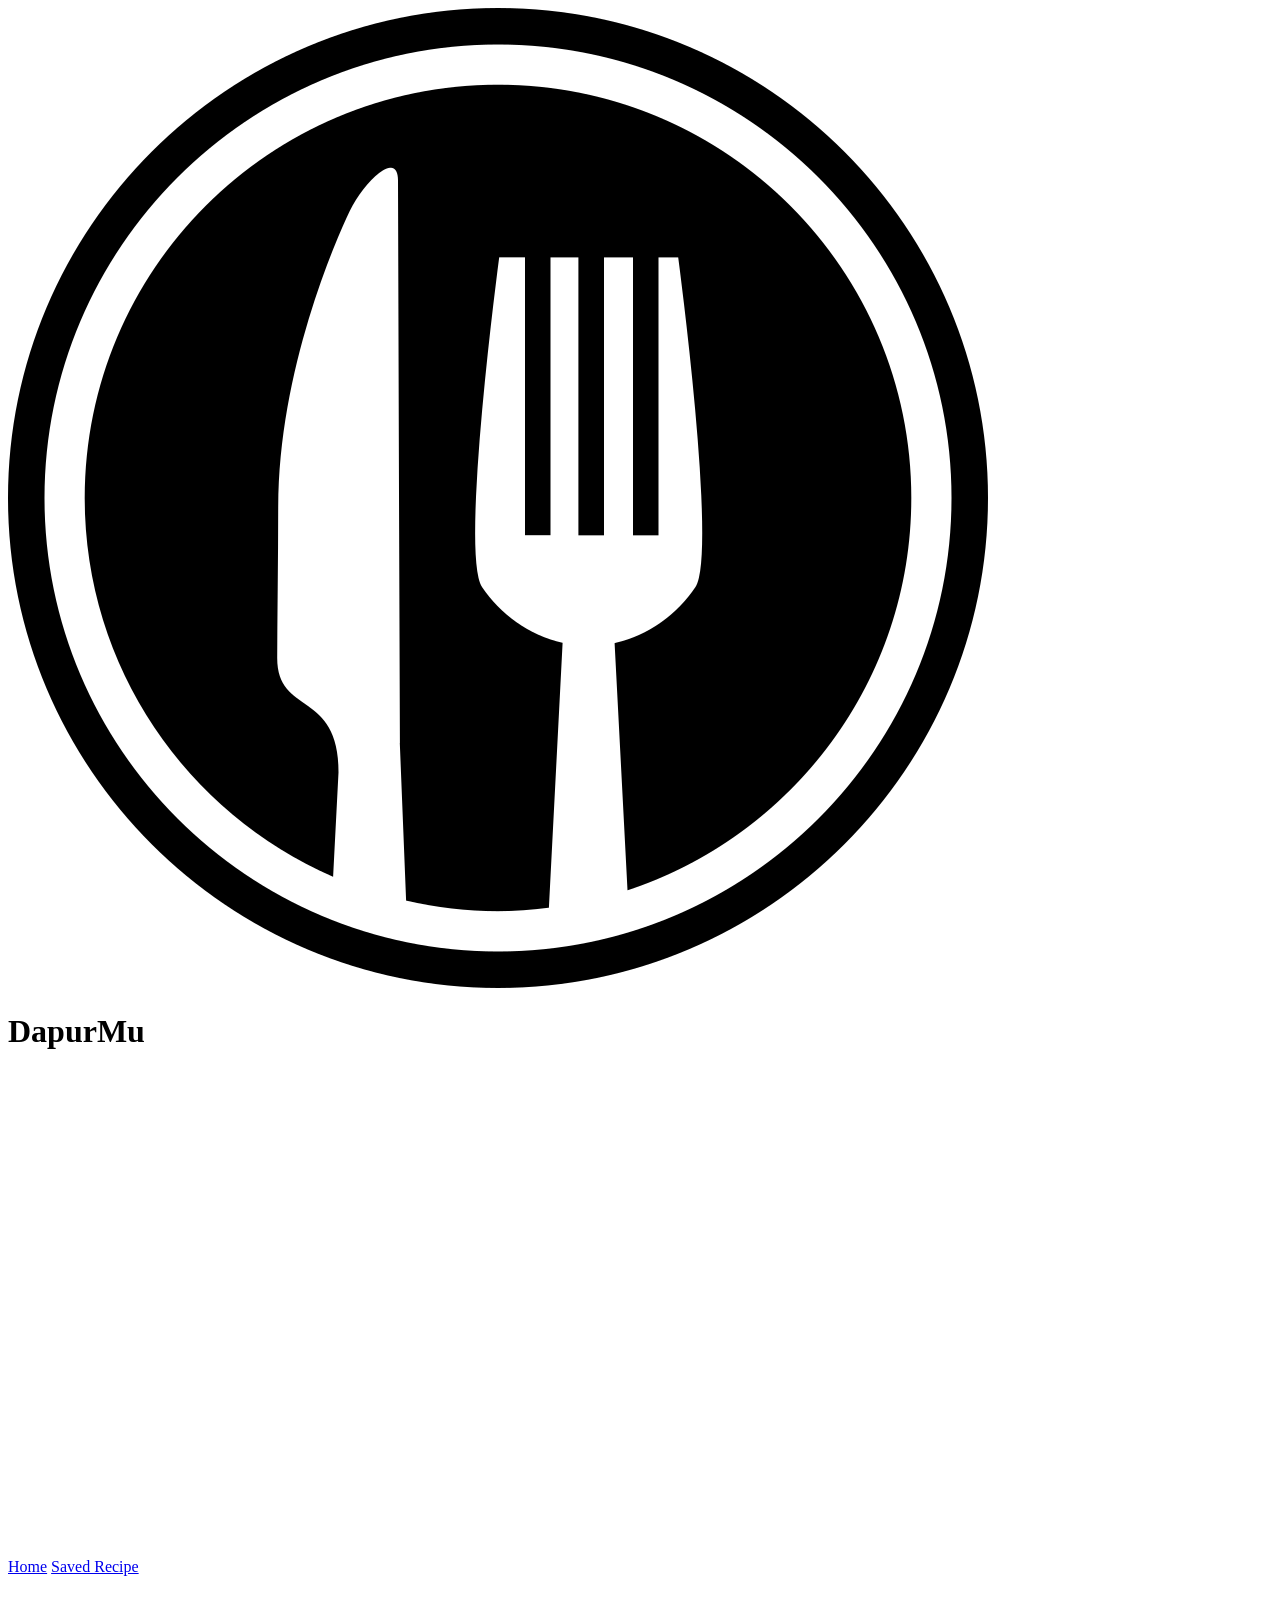
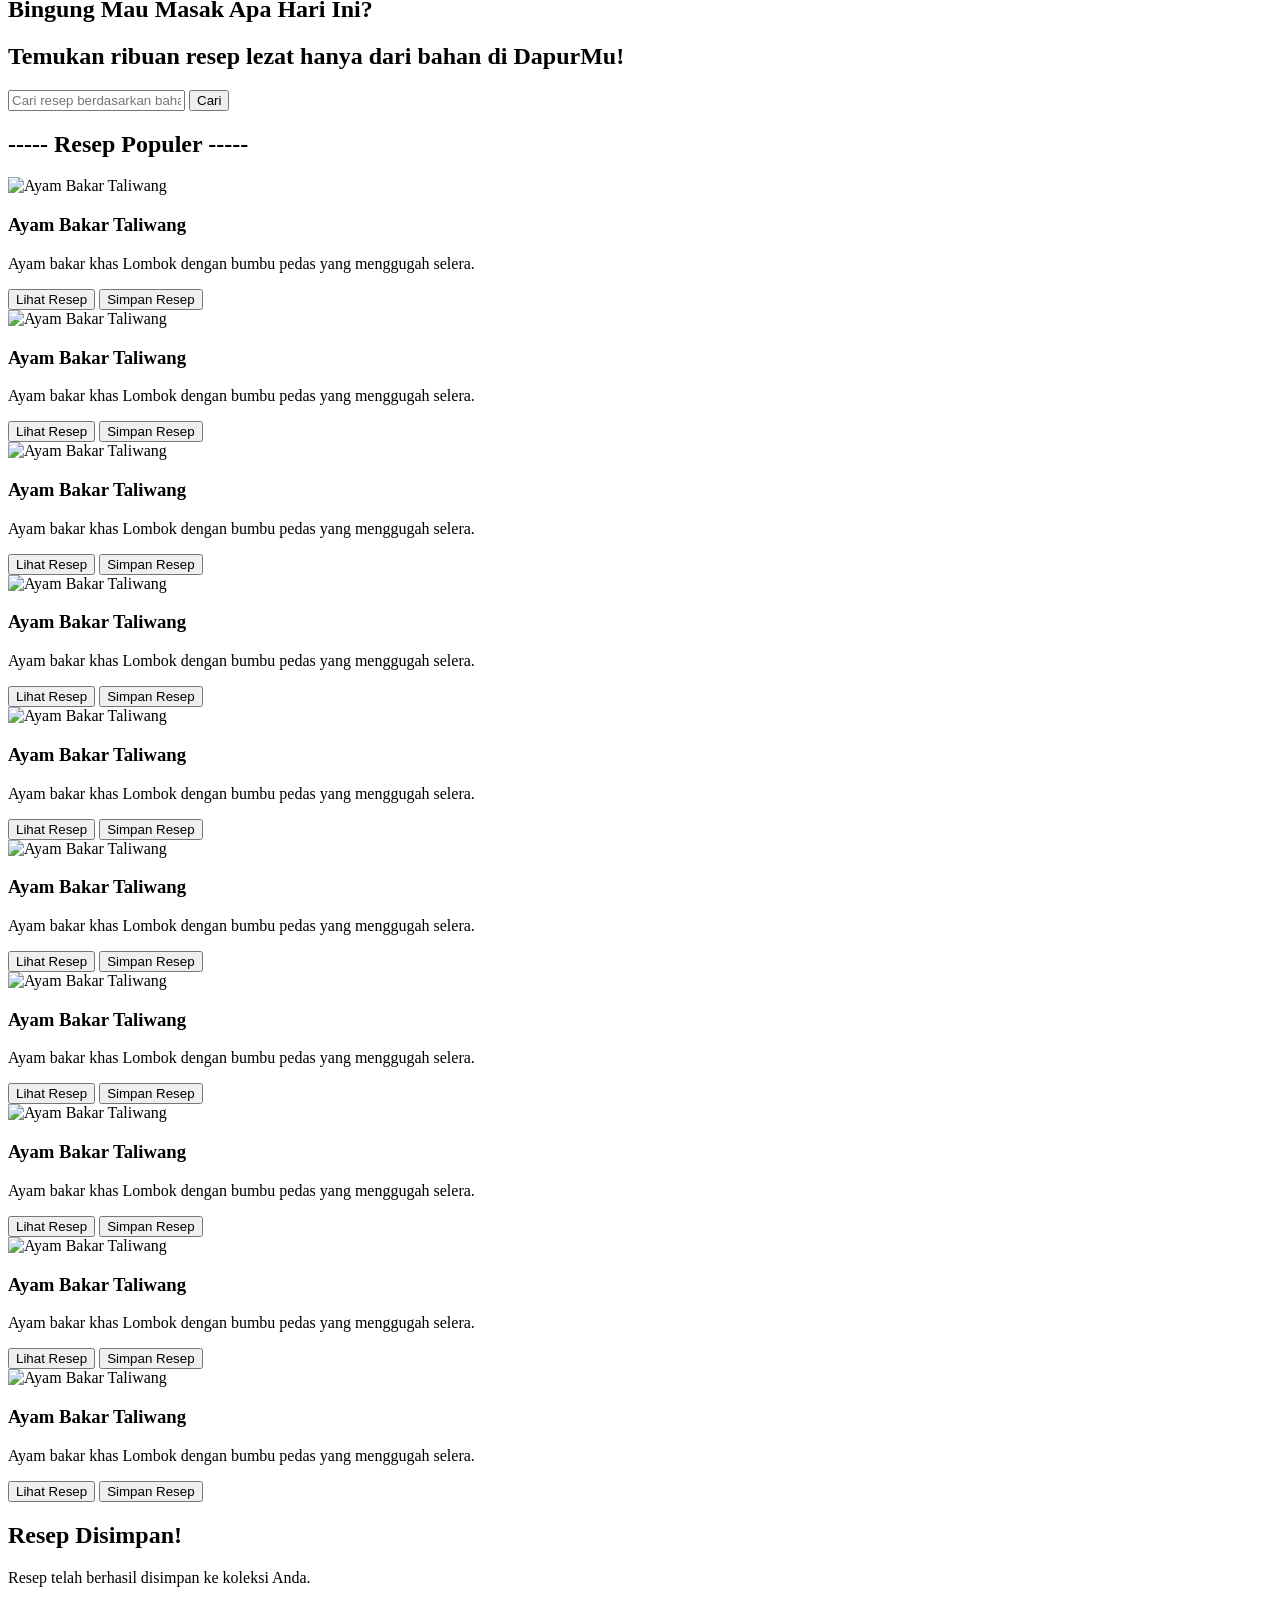
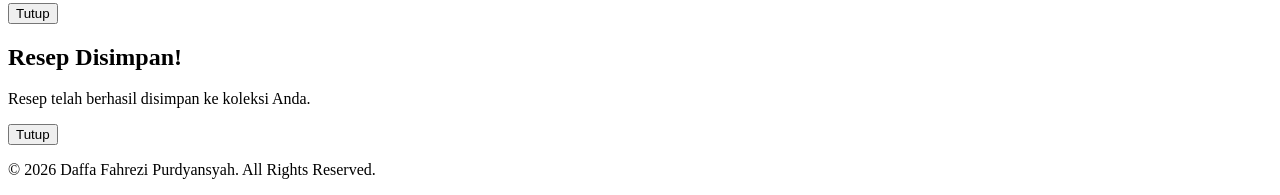
==== main.html @ 68c367b0 "front-end selesai, tinggal sambungin ke API" ====
<!DOCTYPE html>
<html lang="en" class="text-base max-[480px]:text-sm">
<head>
    <meta charset="UTF-8">
    <meta name="viewport" content="width=device-width, initial-scale=1.0">
    <script src="https://cdn.tailwindcss.com"></script>
    <title>
        <img src="./img/logo.png" alt="ResepRumah Logo">
        DapurMu
    </title>
    <style>
        .sections {

        }

        @media (max-width: 480px) {
            .sections {
            }
        }
    </style>
</head>
<body class="bg-[#e3c4a3] flex flex-col items-center gap-12">
    <!-- Navigation Bar -->
    <header id="navbar" 
            class="w-full min-[481px]:min-w-[1100px] h-[5.5rem] bg-[#064e3b]/90 hover:bg-[#064e3b]/100 transition-colors duration-300 backdrop-blur-md flex justify-between items-center py-4 px-[13.1vw] text-[#dab692] font-semibold border-b-2 border-[#bbf7d0] sticky top-0 z-50 
                   max-[768px]:px-[50px]   
                   max-[480px]:px-[25px]">
        <div id="app_name" class="flex items-center gap-4">
            <a href="">
                <img src="./img/logo.png"
                     alt="DapurMu Logo"
                     class="size-[2rem]">
            </a>
            <h1 class="text-lg font-bold max-[480px]:hidden">DapurMu</h1>
        </div>
        <nav class="flex items-center gap-[2rem] text-lg">
            <a href="./main.html" class="hover:text-[#bbf7d0] duration-300 hover:scale-[102%]">Home</a>
            <a href="./saved.html" class="hover:text-[#bbf7d0] duration-300 hover:scale-[102%]">Saved Recipe</a>
            <img src="./img/Setting.png" 
                alt="Setting"
                id="setting-icon" 
                class="size-[2rem]">
        </nav>
    </header>

    <!-- Tulisan -->
    <section id="" class="w-full min-w-[1100px] h-[450px] bg-[url(./img/background.jpg)] bg-cover bg-center flex justify-center items-center mt-[-48px] border-b-2 border-[#bbf7d0] 
                          max-[480px]:h-[200px]">
        <div id="message_container" class="w-full h-fit bg-white/50 backdrop-blur-md flex flex-col items-center justify-center p-8 gap-4 text-[#1e293b] text-[1.25rem] text-center
                                           max-[480px]:min-w-[350px] max-[480px]:py-4 max-[480px]:text-[1rem]">
            <h2>Bingung Mau Masak Apa Hari Ini?</h2>
            <h2>Temukan ribuan resep lezat hanya dari bahan di DapurMu!</h2>
        </div>
    </section>

    <!-- Search Bar -->
    <section id="search_container" class="w-[65%] min-w-[1100px] h-fit flex flex-col items-center justify-center gap-4 text-white text-[1.25rem] rounded-lg 
                                          max-[480px]:w-[90%] max-[480px]:min-w-[350px]">
        <div id="search_bar" class="flex w-[50%] hover:scale-105 duration-300
                                    max-[480px]:w-[80%]">
            <input type="text" placeholder="Cari resep berdasarkan bahan, nama, atau kategori..." 
                   id="search_input"
                   class="w-[85%] h-[3rem] bg-white/85 text-[#1e293b] pl-4 rounded-l-lg border-2 border-[#e2e8f0] focus:outline-none focus:ring-2 focus:ring-[#bbf7d0]">
            <button id="search_button" class="w-[15%] h-[3rem] bg-[#bbf7d0] text-[#1e293b] rounded-r-lg hover:bg-[#c91b2a] transition-colors duration-300">Cari</button>
        </div>
    </section>

    <!-- Recipe Container -->
    <section id="recipe_container" class="w-[65%] min-w-[1100px] h-fit bg-white/90 flex flex-col items-center justify-center pt-8 gap-8 text-[1.25rem] rounded-lg 
                                          max-[480px]:w-[90%] max-[480px]:min-w-[350px] max-[480px]:pt-4 max-[480px]:gap-4">
        <h2 class="text-[#1e293b] font-bold">----- Resep Populer -----</h2>
        <div id="recipes" class="w-full max-h-[650px] grid grid-cols-4 px-2 pt-1 gap-0 overflow-y-auto 
                                 max-[480px]:grid-cols-2">
            
            <div class="w-[90%] bg-white flex flex-col p-4 gap-2 m-2 text-[#1e293b] shadow-md border border-gray-100 rounded-lg duration-300 transition-all hover:-translate-y-1 hover:border-[#15803d] hover:z-10 max-[480px]:gap-3">
                <img src="https://www.themealdb.com/images/media/meals/1529442316.jpg" alt="Ayam Bakar Taliwang" 
                     class="w-full h-[165px] rounded-lg object-cover 
                     max-[480px]:h-[120px]">
                <h3 class="text-[1.1rem] font-semibold">Ayam Bakar Taliwang</h3>
                <p class="text-[1rem]">Ayam bakar khas Lombok dengan bumbu pedas yang menggugah selera.</p>
                <button class="w-full bg-[#bbf7d0] py-2 text-[1.1rem] text-[#1e293b] rounded-lg hover:bg-[#4ade80] transition-colors duration-300">Lihat Resep</button>
                <button class="w-full bg-[#15803d] py-2 text-[1.1rem] text-white rounded-lg hover:bg-[#14532d] transition-colors duration-300">Simpan Resep</button>
            </div>

            <div class="w-90% bg-white flex flex-col p-4 gap-2 m-2 text-[#1e293b] shadow-md border border-gray-100 rounded-lg duration-300 transition-all hover:-translate-y-1 hover:border-[#15803d] hover:z-10 max-[480px]:gap-3">
                <img src="https://www.themealdb.com/images/media/meals/1529442316.jpg" alt="Ayam Bakar Taliwang" 
                     class="w-full h-[165px] rounded-lg object-cover 
                     max-[480px]:h-[120px]">
                <h3 class="text-[1.1rem] font-semibold">Ayam Bakar Taliwang</h3>
                <p class="text-[1rem]">Ayam bakar khas Lombok dengan bumbu pedas yang menggugah selera.</p>
                <button class="w-full bg-[#bbf7d0] py-2 text-[1.1rem] text-[#1e293b] rounded-lg hover:bg-[#4ade80] transition-colors duration-300">Lihat Resep</button>
                <button class="w-full bg-[#15803d] py-2 text-[1.1rem] text-white rounded-lg hover:bg-[#14532d] transition-colors duration-300">Simpan Resep</button>
            </div>

            <div class="w-90% bg-white flex flex-col p-4 gap-2 m-2 text-[#1e293b] shadow-md border border-gray-100 rounded-lg duration-300 transition-all hover:-translate-y-1 hover:border-[#15803d] hover:z-10 max-[480px]:gap-3">
                <img src="https://www.themealdb.com/images/media/meals/1529442316.jpg" alt="Ayam Bakar Taliwang" 
                     class="w-full h-[165px] rounded-lg object-cover 
                     max-[480px]:h-[120px]">
                <h3 class="text-[1.1rem] font-semibold">Ayam Bakar Taliwang</h3>
                <p class="text-[1rem]">Ayam bakar khas Lombok dengan bumbu pedas yang menggugah selera.</p>
                <button class="w-full bg-[#bbf7d0] py-2 text-[1.1rem] text-[#1e293b] rounded-lg hover:bg-[#4ade80] transition-colors duration-300">Lihat Resep</button>
                <button class="w-full bg-[#15803d] py-2 text-[1.1rem] text-white rounded-lg hover:bg-[#14532d] transition-colors duration-300">Simpan Resep</button>
            </div>

            <div class="w-90% bg-white flex flex-col p-4 gap-2 m-2 text-[#1e293b] shadow-md border border-gray-100 rounded-lg duration-300 transition-all hover:-translate-y-1 hover:border-[#15803d] hover:z-10 max-[480px]:gap-3">
                <img src="https://www.themealdb.com/images/media/meals/1529442316.jpg" alt="Ayam Bakar Taliwang" 
                     class="w-full h-[165px] rounded-lg object-cover 
                     max-[480px]:h-[120px]">
                <h3 class="text-[1.1rem] font-semibold">Ayam Bakar Taliwang</h3>
                <p class="text-[1rem]">Ayam bakar khas Lombok dengan bumbu pedas yang menggugah selera.</p>
                <button class="w-full bg-[#bbf7d0] py-2 text-[1.1rem] text-[#1e293b] rounded-lg hover:bg-[#4ade80] transition-colors duration-300">Lihat Resep</button>
                <button class="w-full bg-[#15803d] py-2 text-[1.1rem] text-white rounded-lg hover:bg-[#14532d] transition-colors duration-300">Simpan Resep</button>
            </div>

            <div class="w-90% bg-white flex flex-col p-4 gap-2 m-2 text-[#1e293b] shadow-md border border-gray-100 rounded-lg duration-300 transition-all hover:-translate-y-1 hover:border-[#15803d] hover:z-10 max-[480px]:gap-3">
                <img src="https://www.themealdb.com/images/media/meals/1529442316.jpg" alt="Ayam Bakar Taliwang" 
                     class="w-full h-[165px] rounded-lg object-cover 
                     max-[480px]:h-[120px]">
                <h3 class="text-[1.1rem] font-semibold">Ayam Bakar Taliwang</h3>
                <p class="text-[1rem]">Ayam bakar khas Lombok dengan bumbu pedas yang menggugah selera.</p>
                <button class="w-full bg-[#bbf7d0] py-2 text-[1.1rem] text-[#1e293b] rounded-lg hover:bg-[#4ade80] transition-colors duration-300">Lihat Resep</button>
                <button class="w-full bg-[#15803d] py-2 text-[1.1rem] text-white rounded-lg hover:bg-[#14532d] transition-colors duration-300">Simpan Resep</button>
            </div>

            <div class="w-90% bg-white flex flex-col p-4 gap-2 m-2 text-[#1e293b] shadow-md border border-gray-100 rounded-lg duration-300 transition-all hover:-translate-y-1 hover:border-[#15803d] hover:z-10 max-[480px]:gap-3">
                <img src="https://www.themealdb.com/images/media/meals/1529442316.jpg" alt="Ayam Bakar Taliwang" 
                     class="w-full h-[165px] rounded-lg object-cover 
                     max-[480px]:h-[120px]">
                <h3 class="text-[1.1rem] font-semibold">Ayam Bakar Taliwang</h3>
                <p class="text-[1rem]">Ayam bakar khas Lombok dengan bumbu pedas yang menggugah selera.</p>
                <button class="w-full bg-[#bbf7d0] py-2 text-[1.1rem] text-[#1e293b] rounded-lg hover:bg-[#4ade80] transition-colors duration-300">Lihat Resep</button>
                <button class="w-full bg-[#15803d] py-2 text-[1.1rem] text-white rounded-lg hover:bg-[#14532d] transition-colors duration-300">Simpan Resep</button>
            </div>

            <div class="w-90% bg-white flex flex-col p-4 gap-2 m-2 text-[#1e293b] shadow-md border border-gray-100 rounded-lg duration-300 transition-all hover:-translate-y-1 hover:border-[#15803d] hover:z-10 max-[480px]:gap-3">
                <img src="https://www.themealdb.com/images/media/meals/1529442316.jpg" alt="Ayam Bakar Taliwang" 
                     class="w-full h-[165px] rounded-lg object-cover 
                     max-[480px]:h-[120px]">
                <h3 class="text-[1.1rem] font-semibold">Ayam Bakar Taliwang</h3>
                <p class="text-[1rem]">Ayam bakar khas Lombok dengan bumbu pedas yang menggugah selera.</p>
                <button class="w-full bg-[#bbf7d0] py-2 text-[1.1rem] text-[#1e293b] rounded-lg hover:bg-[#4ade80] transition-colors duration-300">Lihat Resep</button>
                <button class="w-full bg-[#15803d] py-2 text-[1.1rem] text-white rounded-lg hover:bg-[#14532d] transition-colors duration-300">Simpan Resep</button>
            </div>

            <div class="w-90% bg-white flex flex-col p-4 gap-2 m-2 text-[#1e293b] shadow-md border border-gray-100 rounded-lg duration-300 transition-all hover:-translate-y-1 hover:border-[#15803d] hover:z-10 max-[480px]:gap-3">
                <img src="https://www.themealdb.com/images/media/meals/1529442316.jpg" alt="Ayam Bakar Taliwang" 
                     class="w-full h-[165px] rounded-lg object-cover 
                     max-[480px]:h-[120px]">
                <h3 class="text-[1.1rem] font-semibold">Ayam Bakar Taliwang</h3>
                <p class="text-[1rem]">Ayam bakar khas Lombok dengan bumbu pedas yang menggugah selera.</p>
                <button class="w-full bg-[#bbf7d0] py-2 text-[1.1rem] text-[#1e293b] rounded-lg hover:bg-[#4ade80] transition-colors duration-300">Lihat Resep</button>
                <button class="w-full bg-[#15803d] py-2 text-[1.1rem] text-white rounded-lg hover:bg-[#14532d] transition-colors duration-300">Simpan Resep</button>
            </div>

            <div class="w-90% bg-white flex flex-col p-4 gap-2 m-2 text-[#1e293b] shadow-md border border-gray-100 rounded-lg duration-300 transition-all hover:-translate-y-1 hover:border-[#15803d] hover:z-10 max-[480px]:gap-3">
                <img src="https://www.themealdb.com/images/media/meals/1529442316.jpg" alt="Ayam Bakar Taliwang" 
                     class="w-full h-[165px] rounded-lg object-cover 
                     max-[480px]:h-[120px]">
                <h3 class="text-[1.1rem] font-semibold">Ayam Bakar Taliwang</h3>
                <p class="text-[1rem]">Ayam bakar khas Lombok dengan bumbu pedas yang menggugah selera.</p>
                <button class="w-full bg-[#bbf7d0] py-2 text-[1.1rem] text-[#1e293b] rounded-lg hover:bg-[#4ade80] transition-colors duration-300">Lihat Resep</button>
                <button class="w-full bg-[#15803d] py-2 text-[1.1rem] text-white rounded-lg hover:bg-[#14532d] transition-colors duration-300">Simpan Resep</button>
            </div>

            <div class="w-90% bg-white flex flex-col p-4 gap-2 m-2 text-[#1e293b] shadow-md border border-gray-100 rounded-lg duration-300 transition-all hover:-translate-y-1 hover:border-[#15803d] hover:z-10 max-[480px]:gap-3">
                <img src="https://www.themealdb.com/images/media/meals/1529442316.jpg" alt="Ayam Bakar Taliwang" 
                     class="w-full h-[165px] rounded-lg object-cover 
                     max-[480px]:h-[120px]">
                <h3 class="text-[1.1rem] font-semibold">Ayam Bakar Taliwang</h3>
                <p class="text-[1rem]">Ayam bakar khas Lombok dengan bumbu pedas yang menggugah selera.</p>
                <button class="w-full bg-[#bbf7d0] py-2 text-[1.1rem] text-[#1e293b] rounded-lg hover:bg-[#4ade80] transition-colors duration-300">Lihat Resep</button>
                <button class="w-full bg-[#15803d] py-2 text-[1.1rem] text-white rounded-lg hover:bg-[#14532d] transition-colors duration-300">Simpan Resep</button>
            </div>

        </div>
    </section>

    <!-- Popup -->
    <section id="recipe_popup" class="hidden">
            <div class="fixed inset-0 bg-black/50 backdrop-blur-sm flex items-center justify-center z-50">
                <div class="bg-white rounded-lg p-6 w-[90%] max-w-md text-center">
                    <h2 class="text-xl font-bold mb-4">Resep Disimpan!</h2>
                    <p class="mb-6">Resep telah berhasil disimpan ke koleksi Anda.</p>
                    <button id="close_recipe_detail" class="bg-[#15803d] text-white px-4 py-2 rounded-lg hover:bg-[#14532d] transition-colors duration-300">Tutup</button>
                </div>
            </div>
    </section>

    <!-- Popup -->
    <section id="save_popup" class="hidden">
            <div class="fixed inset-0 bg-black/50 backdrop-blur-sm flex items-center justify-center z-50">
                <div class="bg-white rounded-lg p-6 w-[90%] max-w-md text-center">
                    <h2 class="text-xl font-bold mb-4">Resep Disimpan!</h2>
                    <p class="mb-6">Resep telah berhasil disimpan ke koleksi Anda.</p>
                    <button id="close_save_popup" class="bg-[#15803d] text-white px-4 py-2 rounded-lg hover:bg-[#14532d] transition-colors duration-300">Tutup</button>
                </div>
            </div>
    </section>

    <!-- Footer -->
    <footer class="w-full min-[481px]:min-w-[1100px] bg-[#333333] py-10 text-white text-center">
        <p class="opacity-80">&copy; 2026 Daffa Fahrezi Purdyansyah. All Rights Reserved.</p>
    </footer>

    <script src="js/dom.js"></script>
    <script src="js/config.js"></script>
    <script src="js/search.js"></script>
    <script src="js/seeRecipeDetail.js"></script>
</body>
</html>
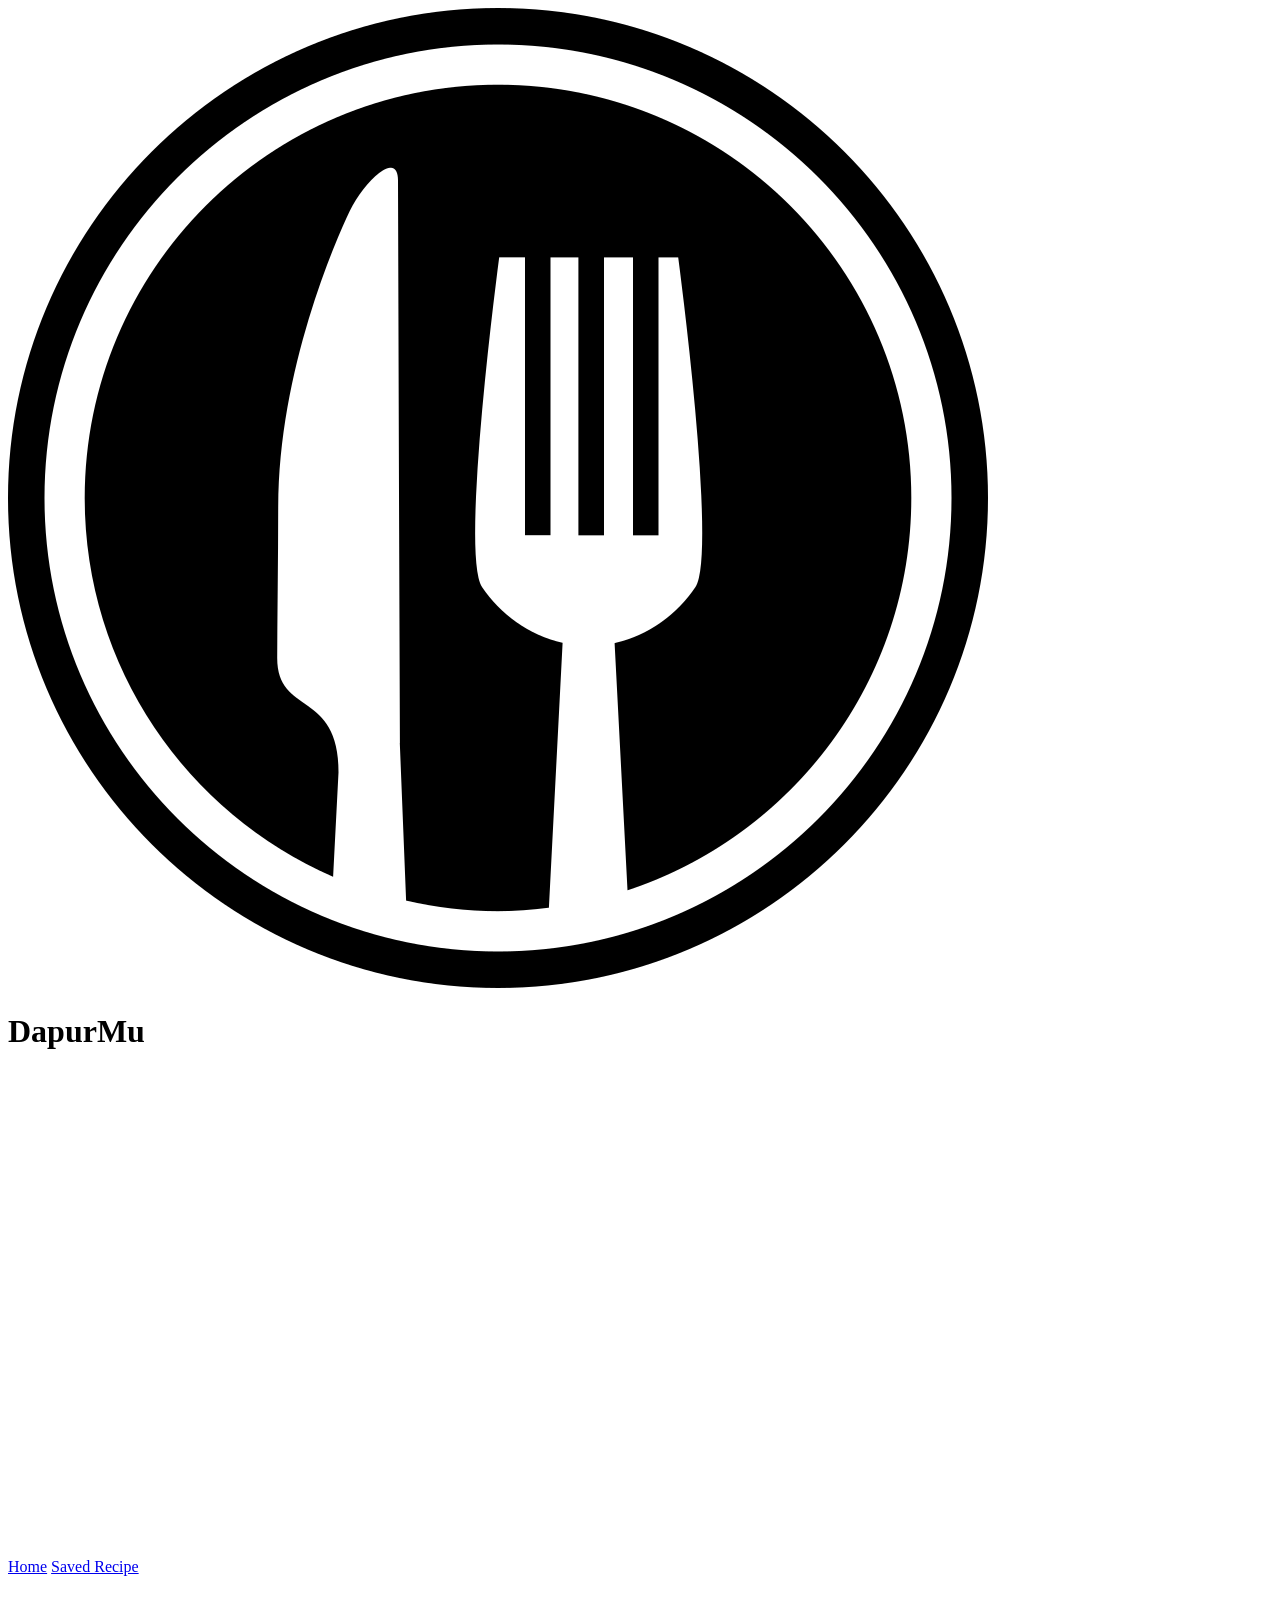
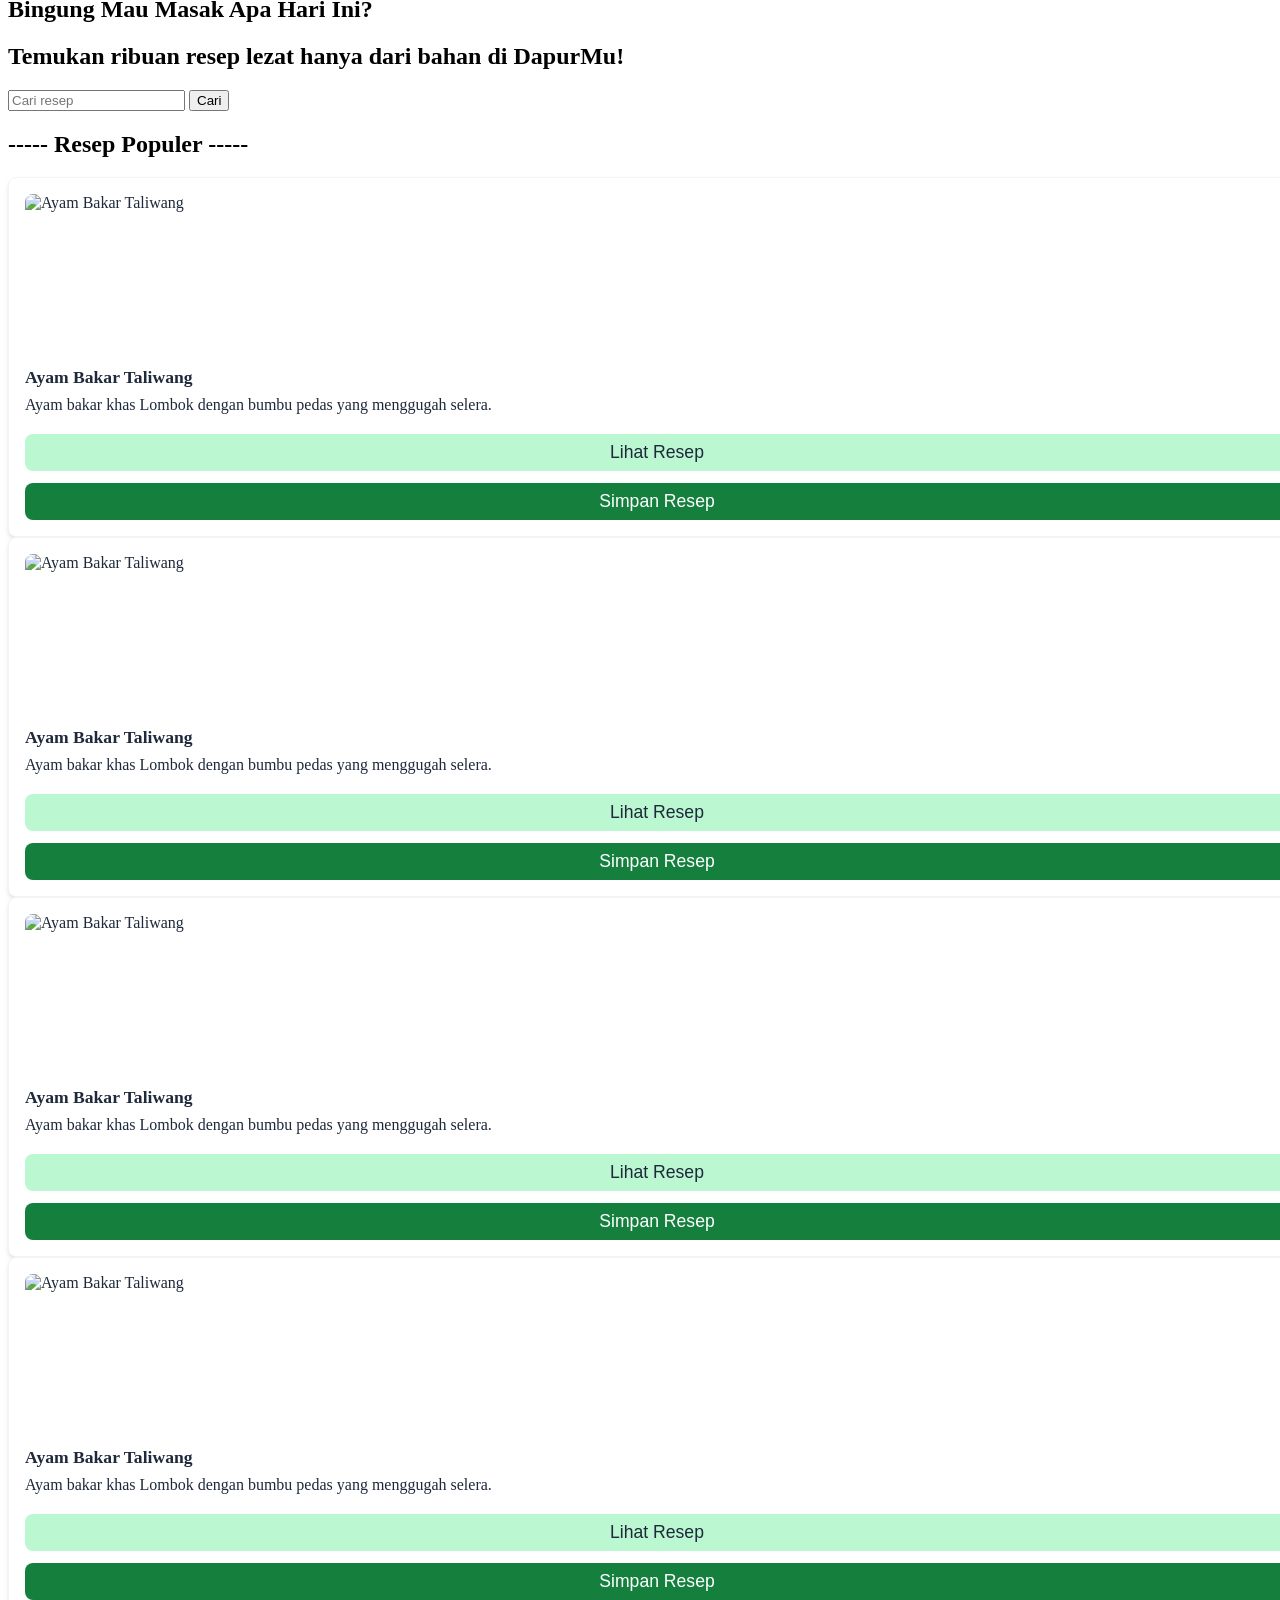
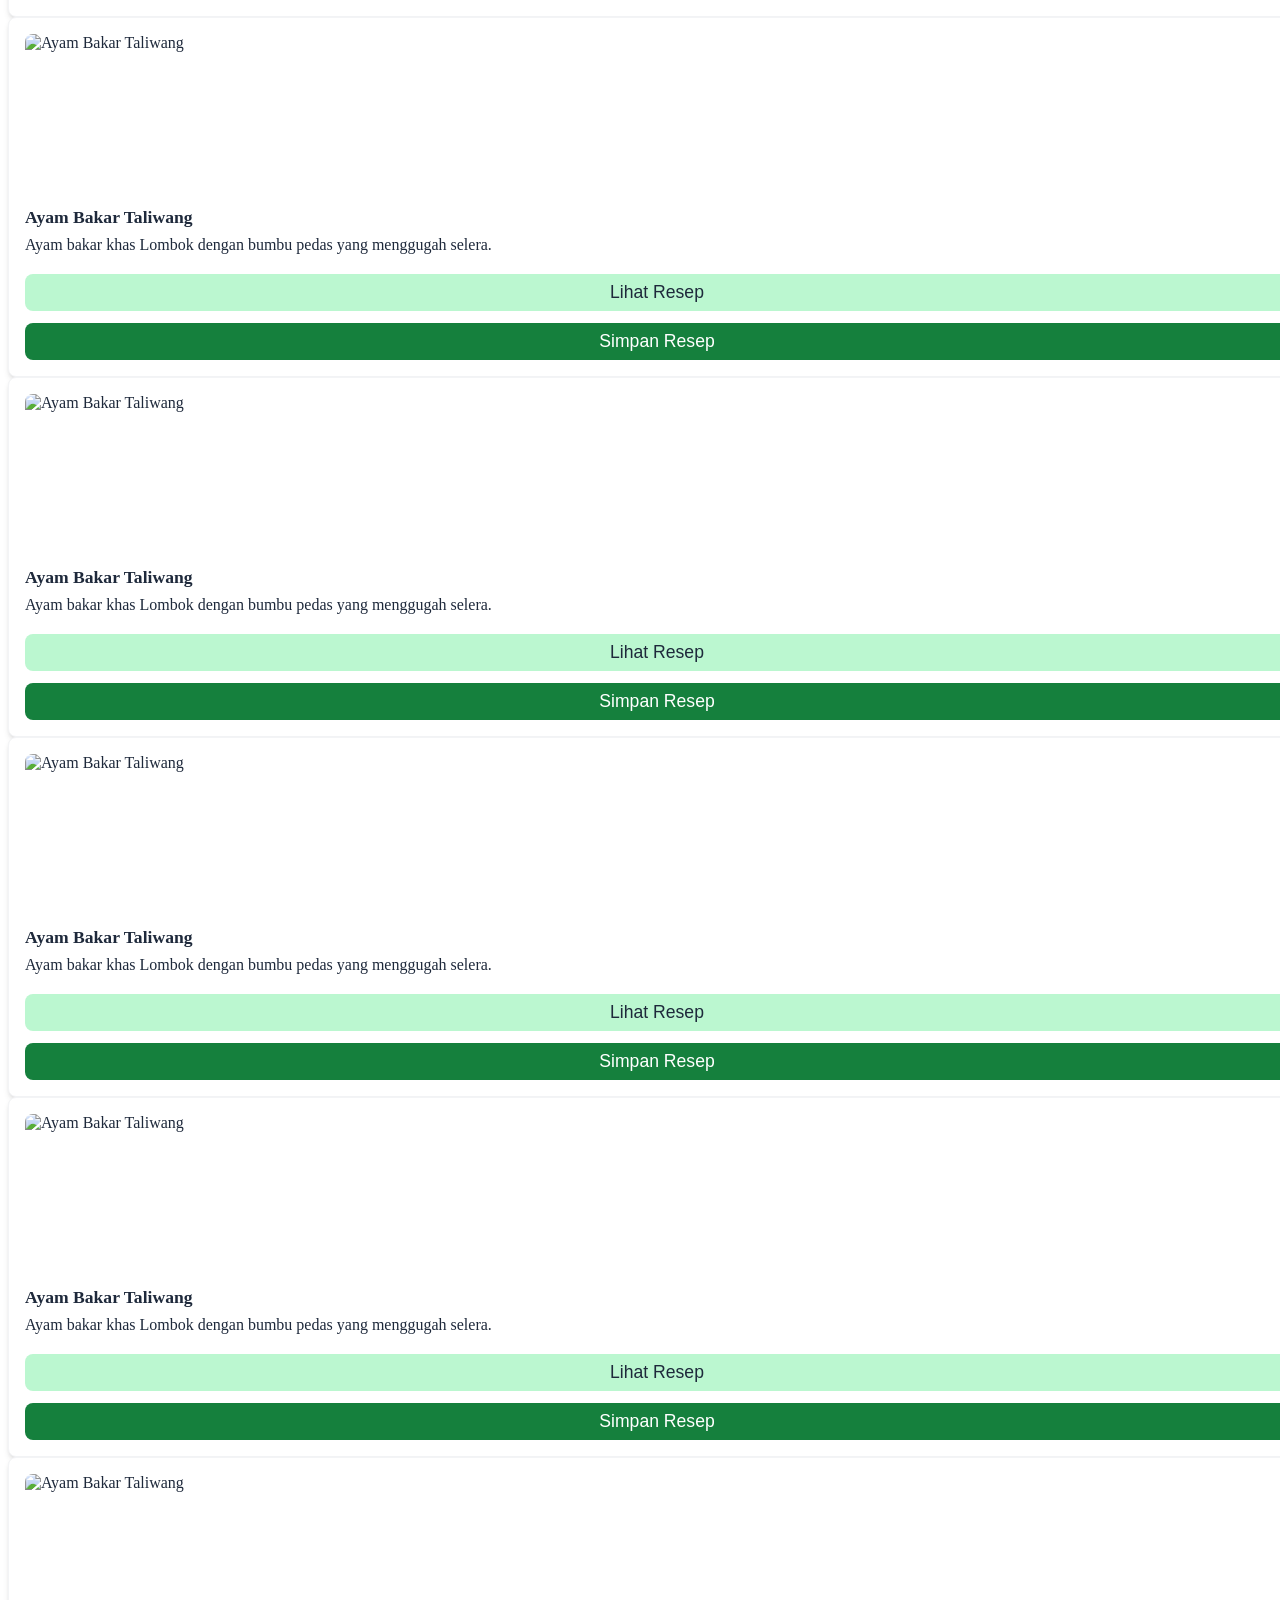
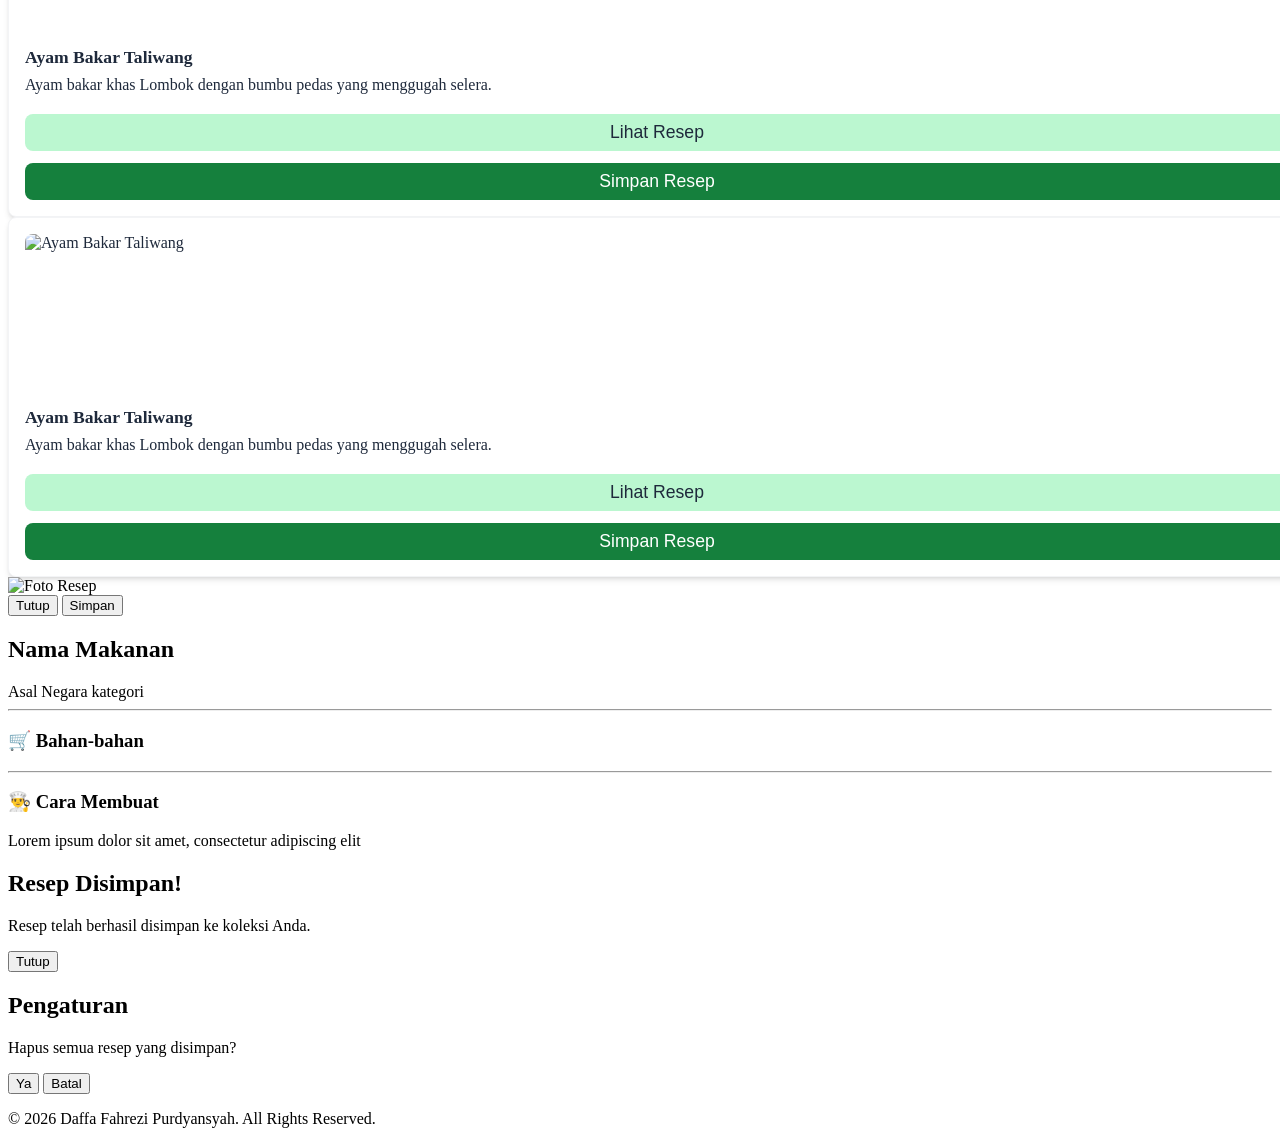
==== commit 9cc3a2e5: "another bug fix" ====
--- a/main.html
+++ b/main.html
@@ -8,16 +8,7 @@
         <img src="./img/logo.png" alt="ResepRumah Logo">
         DapurMu
     </title>
-    <style>
-        .sections {
-
-        }
-
-        @media (max-width: 480px) {
-            .sections {
-            }
-        }
-    </style>
+    <link rel="stylesheet" href="css/a.css">
 </head>
 <body class="bg-[#e3c4a3] flex flex-col items-center gap-12">
     <!-- Navigation Bar -->
@@ -38,14 +29,14 @@
             <a href="./saved.html" class="hover:text-[#bbf7d0] duration-300 hover:scale-[102%]">Saved Recipe</a>
             <img src="./img/Setting.png" 
                 alt="Setting"
-                id="setting-icon" 
+                id="setting_icon" 
                 class="size-[2rem]">
         </nav>
     </header>
 
     <!-- Tulisan -->
-    <section id="" class="w-full min-w-[1100px] h-[450px] bg-[url(./img/background.jpg)] bg-cover bg-center flex justify-center items-center mt-[-48px] border-b-2 border-[#bbf7d0] 
-                          max-[480px]:h-[200px]">
+    <section id="message_section" class="w-full min-[481px]:min-w-[1100px] h-[450px] bg-[url(./img/background.jpg)] bg-cover bg-center flex justify-center items-center mt-[-48px] border-b-2 border-[#bbf7d0] 
+                                        max-[480px]:h-[200px]">
         <div id="message_container" class="w-full h-fit bg-white/50 backdrop-blur-md flex flex-col items-center justify-center p-8 gap-4 text-[#1e293b] text-[1.25rem] text-center
                                            max-[480px]:min-w-[350px] max-[480px]:py-4 max-[480px]:text-[1rem]">
             <h2>Bingung Mau Masak Apa Hari Ini?</h2>
@@ -58,7 +49,7 @@
                                           max-[480px]:w-[90%] max-[480px]:min-w-[350px]">
         <div id="search_bar" class="flex w-[50%] hover:scale-105 duration-300
                                     max-[480px]:w-[80%]">
-            <input type="text" placeholder="Cari resep berdasarkan bahan, nama, atau kategori..." 
+            <input type="text" placeholder="Cari resep" 
                    id="search_input"
                    class="w-[85%] h-[3rem] bg-white/85 text-[#1e293b] pl-4 rounded-l-lg border-2 border-[#e2e8f0] focus:outline-none focus:ring-2 focus:ring-[#bbf7d0]">
             <button id="search_button" class="w-[15%] h-[3rem] bg-[#bbf7d0] text-[#1e293b] rounded-r-lg hover:bg-[#c91b2a] transition-colors duration-300">Cari</button>
@@ -67,109 +58,89 @@
 
     <!-- Recipe Container -->
     <section id="recipe_container" class="w-[65%] min-w-[1100px] h-fit bg-white/90 flex flex-col items-center justify-center pt-8 gap-8 text-[1.25rem] rounded-lg 
-                                          max-[480px]:w-[90%] max-[480px]:min-w-[350px] max-[480px]:pt-4 max-[480px]:gap-4">
+                                          max-[480px]:w-[90%] max-[480px]:min-w-[340px] max-[480px]:pt-4 max-[480px]:gap-4">
         <h2 class="text-[#1e293b] font-bold">----- Resep Populer -----</h2>
-        <div id="recipes" class="w-full max-h-[650px] grid grid-cols-4 px-2 pt-1 gap-0 overflow-y-auto 
+        <div id="recommendation_container" class="w-full max-h-[650px] grid grid-cols-4 px-2 pt-1 gap-0 overflow-y-auto 
                                  max-[480px]:grid-cols-2">
             
-            <div class="w-[90%] bg-white flex flex-col p-4 gap-2 m-2 text-[#1e293b] shadow-md border border-gray-100 rounded-lg duration-300 transition-all hover:-translate-y-1 hover:border-[#15803d] hover:z-10 max-[480px]:gap-3">
-                <img src="https://www.themealdb.com/images/media/meals/1529442316.jpg" alt="Ayam Bakar Taliwang" 
-                     class="w-full h-[165px] rounded-lg object-cover 
-                     max-[480px]:h-[120px]">
-                <h3 class="text-[1.1rem] font-semibold">Ayam Bakar Taliwang</h3>
-                <p class="text-[1rem]">Ayam bakar khas Lombok dengan bumbu pedas yang menggugah selera.</p>
-                <button class="w-full bg-[#bbf7d0] py-2 text-[1.1rem] text-[#1e293b] rounded-lg hover:bg-[#4ade80] transition-colors duration-300">Lihat Resep</button>
-                <button class="w-full bg-[#15803d] py-2 text-[1.1rem] text-white rounded-lg hover:bg-[#14532d] transition-colors duration-300">Simpan Resep</button>
-            </div>
-
-            <div class="w-90% bg-white flex flex-col p-4 gap-2 m-2 text-[#1e293b] shadow-md border border-gray-100 rounded-lg duration-300 transition-all hover:-translate-y-1 hover:border-[#15803d] hover:z-10 max-[480px]:gap-3">
-                <img src="https://www.themealdb.com/images/media/meals/1529442316.jpg" alt="Ayam Bakar Taliwang" 
-                     class="w-full h-[165px] rounded-lg object-cover 
-                     max-[480px]:h-[120px]">
-                <h3 class="text-[1.1rem] font-semibold">Ayam Bakar Taliwang</h3>
-                <p class="text-[1rem]">Ayam bakar khas Lombok dengan bumbu pedas yang menggugah selera.</p>
-                <button class="w-full bg-[#bbf7d0] py-2 text-[1.1rem] text-[#1e293b] rounded-lg hover:bg-[#4ade80] transition-colors duration-300">Lihat Resep</button>
-                <button class="w-full bg-[#15803d] py-2 text-[1.1rem] text-white rounded-lg hover:bg-[#14532d] transition-colors duration-300">Simpan Resep</button>
-            </div>
-
-            <div class="w-90% bg-white flex flex-col p-4 gap-2 m-2 text-[#1e293b] shadow-md border border-gray-100 rounded-lg duration-300 transition-all hover:-translate-y-1 hover:border-[#15803d] hover:z-10 max-[480px]:gap-3">
-                <img src="https://www.themealdb.com/images/media/meals/1529442316.jpg" alt="Ayam Bakar Taliwang" 
-                     class="w-full h-[165px] rounded-lg object-cover 
-                     max-[480px]:h-[120px]">
-                <h3 class="text-[1.1rem] font-semibold">Ayam Bakar Taliwang</h3>
-                <p class="text-[1rem]">Ayam bakar khas Lombok dengan bumbu pedas yang menggugah selera.</p>
-                <button class="w-full bg-[#bbf7d0] py-2 text-[1.1rem] text-[#1e293b] rounded-lg hover:bg-[#4ade80] transition-colors duration-300">Lihat Resep</button>
-                <button class="w-full bg-[#15803d] py-2 text-[1.1rem] text-white rounded-lg hover:bg-[#14532d] transition-colors duration-300">Simpan Resep</button>
-            </div>
-
-            <div class="w-90% bg-white flex flex-col p-4 gap-2 m-2 text-[#1e293b] shadow-md border border-gray-100 rounded-lg duration-300 transition-all hover:-translate-y-1 hover:border-[#15803d] hover:z-10 max-[480px]:gap-3">
-                <img src="https://www.themealdb.com/images/media/meals/1529442316.jpg" alt="Ayam Bakar Taliwang" 
-                     class="w-full h-[165px] rounded-lg object-cover 
-                     max-[480px]:h-[120px]">
-                <h3 class="text-[1.1rem] font-semibold">Ayam Bakar Taliwang</h3>
-                <p class="text-[1rem]">Ayam bakar khas Lombok dengan bumbu pedas yang menggugah selera.</p>
-                <button class="w-full bg-[#bbf7d0] py-2 text-[1.1rem] text-[#1e293b] rounded-lg hover:bg-[#4ade80] transition-colors duration-300">Lihat Resep</button>
-                <button class="w-full bg-[#15803d] py-2 text-[1.1rem] text-white rounded-lg hover:bg-[#14532d] transition-colors duration-300">Simpan Resep</button>
-            </div>
-
-            <div class="w-90% bg-white flex flex-col p-4 gap-2 m-2 text-[#1e293b] shadow-md border border-gray-100 rounded-lg duration-300 transition-all hover:-translate-y-1 hover:border-[#15803d] hover:z-10 max-[480px]:gap-3">
-                <img src="https://www.themealdb.com/images/media/meals/1529442316.jpg" alt="Ayam Bakar Taliwang" 
-                     class="w-full h-[165px] rounded-lg object-cover 
-                     max-[480px]:h-[120px]">
-                <h3 class="text-[1.1rem] font-semibold">Ayam Bakar Taliwang</h3>
-                <p class="text-[1rem]">Ayam bakar khas Lombok dengan bumbu pedas yang menggugah selera.</p>
-                <button class="w-full bg-[#bbf7d0] py-2 text-[1.1rem] text-[#1e293b] rounded-lg hover:bg-[#4ade80] transition-colors duration-300">Lihat Resep</button>
-                <button class="w-full bg-[#15803d] py-2 text-[1.1rem] text-white rounded-lg hover:bg-[#14532d] transition-colors duration-300">Simpan Resep</button>
-            </div>
-
-            <div class="w-90% bg-white flex flex-col p-4 gap-2 m-2 text-[#1e293b] shadow-md border border-gray-100 rounded-lg duration-300 transition-all hover:-translate-y-1 hover:border-[#15803d] hover:z-10 max-[480px]:gap-3">
-                <img src="https://www.themealdb.com/images/media/meals/1529442316.jpg" alt="Ayam Bakar Taliwang" 
-                     class="w-full h-[165px] rounded-lg object-cover 
-                     max-[480px]:h-[120px]">
-                <h3 class="text-[1.1rem] font-semibold">Ayam Bakar Taliwang</h3>
-                <p class="text-[1rem]">Ayam bakar khas Lombok dengan bumbu pedas yang menggugah selera.</p>
-                <button class="w-full bg-[#bbf7d0] py-2 text-[1.1rem] text-[#1e293b] rounded-lg hover:bg-[#4ade80] transition-colors duration-300">Lihat Resep</button>
-                <button class="w-full bg-[#15803d] py-2 text-[1.1rem] text-white rounded-lg hover:bg-[#14532d] transition-colors duration-300">Simpan Resep</button>
-            </div>
-
-            <div class="w-90% bg-white flex flex-col p-4 gap-2 m-2 text-[#1e293b] shadow-md border border-gray-100 rounded-lg duration-300 transition-all hover:-translate-y-1 hover:border-[#15803d] hover:z-10 max-[480px]:gap-3">
-                <img src="https://www.themealdb.com/images/media/meals/1529442316.jpg" alt="Ayam Bakar Taliwang" 
-                     class="w-full h-[165px] rounded-lg object-cover 
-                     max-[480px]:h-[120px]">
-                <h3 class="text-[1.1rem] font-semibold">Ayam Bakar Taliwang</h3>
-                <p class="text-[1rem]">Ayam bakar khas Lombok dengan bumbu pedas yang menggugah selera.</p>
-                <button class="w-full bg-[#bbf7d0] py-2 text-[1.1rem] text-[#1e293b] rounded-lg hover:bg-[#4ade80] transition-colors duration-300">Lihat Resep</button>
-                <button class="w-full bg-[#15803d] py-2 text-[1.1rem] text-white rounded-lg hover:bg-[#14532d] transition-colors duration-300">Simpan Resep</button>
-            </div>
-
-            <div class="w-90% bg-white flex flex-col p-4 gap-2 m-2 text-[#1e293b] shadow-md border border-gray-100 rounded-lg duration-300 transition-all hover:-translate-y-1 hover:border-[#15803d] hover:z-10 max-[480px]:gap-3">
-                <img src="https://www.themealdb.com/images/media/meals/1529442316.jpg" alt="Ayam Bakar Taliwang" 
-                     class="w-full h-[165px] rounded-lg object-cover 
-                     max-[480px]:h-[120px]">
-                <h3 class="text-[1.1rem] font-semibold">Ayam Bakar Taliwang</h3>
-                <p class="text-[1rem]">Ayam bakar khas Lombok dengan bumbu pedas yang menggugah selera.</p>
-                <button class="w-full bg-[#bbf7d0] py-2 text-[1.1rem] text-[#1e293b] rounded-lg hover:bg-[#4ade80] transition-colors duration-300">Lihat Resep</button>
-                <button class="w-full bg-[#15803d] py-2 text-[1.1rem] text-white rounded-lg hover:bg-[#14532d] transition-colors duration-300">Simpan Resep</button>
-            </div>
-
-            <div class="w-90% bg-white flex flex-col p-4 gap-2 m-2 text-[#1e293b] shadow-md border border-gray-100 rounded-lg duration-300 transition-all hover:-translate-y-1 hover:border-[#15803d] hover:z-10 max-[480px]:gap-3">
-                <img src="https://www.themealdb.com/images/media/meals/1529442316.jpg" alt="Ayam Bakar Taliwang" 
-                     class="w-full h-[165px] rounded-lg object-cover 
-                     max-[480px]:h-[120px]">
-                <h3 class="text-[1.1rem] font-semibold">Ayam Bakar Taliwang</h3>
-                <p class="text-[1rem]">Ayam bakar khas Lombok dengan bumbu pedas yang menggugah selera.</p>
-                <button class="w-full bg-[#bbf7d0] py-2 text-[1.1rem] text-[#1e293b] rounded-lg hover:bg-[#4ade80] transition-colors duration-300">Lihat Resep</button>
-                <button class="w-full bg-[#15803d] py-2 text-[1.1rem] text-white rounded-lg hover:bg-[#14532d] transition-colors duration-300">Simpan Resep</button>
-            </div>
-
-            <div class="w-90% bg-white flex flex-col p-4 gap-2 m-2 text-[#1e293b] shadow-md border border-gray-100 rounded-lg duration-300 transition-all hover:-translate-y-1 hover:border-[#15803d] hover:z-10 max-[480px]:gap-3">
-                <img src="https://www.themealdb.com/images/media/meals/1529442316.jpg" alt="Ayam Bakar Taliwang" 
-                     class="w-full h-[165px] rounded-lg object-cover 
-                     max-[480px]:h-[120px]">
-                <h3 class="text-[1.1rem] font-semibold">Ayam Bakar Taliwang</h3>
-                <p class="text-[1rem]">Ayam bakar khas Lombok dengan bumbu pedas yang menggugah selera.</p>
-                <button class="w-full bg-[#bbf7d0] py-2 text-[1.1rem] text-[#1e293b] rounded-lg hover:bg-[#4ade80] transition-colors duration-300">Lihat Resep</button>
-                <button class="w-full bg-[#15803d] py-2 text-[1.1rem] text-white rounded-lg hover:bg-[#14532d] transition-colors duration-300">Simpan Resep</button>
+            <div class="recommended-recipe">
+                <img src="https://www.themealdb.com/images/media/meals/1529442316.jpg" alt="Ayam Bakar Taliwang" class="recipe-img">
+                <h3 class="recipe-title">Ayam Bakar Taliwang</h3>
+                <p class="recipe-desc">Ayam bakar khas Lombok dengan bumbu pedas yang menggugah selera.</p>
+                <button class="btn-view">Lihat Resep</button>
+                <button class="btn-save">Simpan Resep</button>
+            </div>
+
+            <div class="recommended-recipe">
+                <img src="https://www.themealdb.com/images/media/meals/1529442316.jpg" alt="Ayam Bakar Taliwang" class="recipe-img">
+                <h3 class="recipe-title">Ayam Bakar Taliwang</h3>
+                <p class="recipe-desc">Ayam bakar khas Lombok dengan bumbu pedas yang menggugah selera.</p>
+                <button class="btn-view">Lihat Resep</button>
+                <button class="btn-save">Simpan Resep</button>
+            </div>
+
+            <div class="recommended-recipe">
+                <img src="https://www.themealdb.com/images/media/meals/1529442316.jpg" alt="Ayam Bakar Taliwang" class="recipe-img">
+                <h3 class="recipe-title">Ayam Bakar Taliwang</h3>
+                <p class="recipe-desc">Ayam bakar khas Lombok dengan bumbu pedas yang menggugah selera.</p>
+                <button class="btn-view">Lihat Resep</button>
+                <button class="btn-save">Simpan Resep</button>
+            </div>
+
+            <div class="recommended-recipe">
+                <img src="https://www.themealdb.com/images/media/meals/1529442316.jpg" alt="Ayam Bakar Taliwang" class="recipe-img">
+                <h3 class="recipe-title">Ayam Bakar Taliwang</h3>
+                <p class="recipe-desc">Ayam bakar khas Lombok dengan bumbu pedas yang menggugah selera.</p>
+                <button class="btn-view">Lihat Resep</button>
+                <button class="btn-save">Simpan Resep</button>
+            </div>
+
+            <div class="recommended-recipe">
+                <img src="https://www.themealdb.com/images/media/meals/1529442316.jpg" alt="Ayam Bakar Taliwang" class="recipe-img">
+                <h3 class="recipe-title">Ayam Bakar Taliwang</h3>
+                <p class="recipe-desc">Ayam bakar khas Lombok dengan bumbu pedas yang menggugah selera.</p>
+                <button class="btn-view">Lihat Resep</button>
+                <button class="btn-save">Simpan Resep</button>
+            </div>
+
+            <div class="recommended-recipe">
+                <img src="https://www.themealdb.com/images/media/meals/1529442316.jpg" alt="Ayam Bakar Taliwang" class="recipe-img">
+                <h3 class="recipe-title">Ayam Bakar Taliwang</h3>
+                <p class="recipe-desc">Ayam bakar khas Lombok dengan bumbu pedas yang menggugah selera.</p>
+                <button class="btn-view">Lihat Resep</button>
+                <button class="btn-save">Simpan Resep</button>
+            </div>
+
+            <div class="recommended-recipe">
+                <img src="https://www.themealdb.com/images/media/meals/1529442316.jpg" alt="Ayam Bakar Taliwang" class="recipe-img">
+                <h3 class="recipe-title">Ayam Bakar Taliwang</h3>
+                <p class="recipe-desc">Ayam bakar khas Lombok dengan bumbu pedas yang menggugah selera.</p>
+                <button class="btn-view">Lihat Resep</button>
+                <button class="btn-save">Simpan Resep</button>
+            </div>
+
+            <div class="recommended-recipe">
+                <img src="https://www.themealdb.com/images/media/meals/1529442316.jpg" alt="Ayam Bakar Taliwang" class="recipe-img">
+                <h3 class="recipe-title">Ayam Bakar Taliwang</h3>
+                <p class="recipe-desc">Ayam bakar khas Lombok dengan bumbu pedas yang menggugah selera.</p>
+                <button class="btn-view">Lihat Resep</button>
+                <button class="btn-save">Simpan Resep</button>
+            </div>
+
+            <div class="recommended-recipe">
+                <img src="https://www.themealdb.com/images/media/meals/1529442316.jpg" alt="Ayam Bakar Taliwang" class="recipe-img">
+                <h3 class="recipe-title">Ayam Bakar Taliwang</h3>
+                <p class="recipe-desc">Ayam bakar khas Lombok dengan bumbu pedas yang menggugah selera.</p>
+                <button class="btn-view">Lihat Resep</button>
+                <button class="btn-save">Simpan Resep</button>
+            </div>
+
+            <div class="recommended-recipe">
+                <img src="https://www.themealdb.com/images/media/meals/1529442316.jpg" alt="Ayam Bakar Taliwang" class="recipe-img">
+                <h3 class="recipe-title">Ayam Bakar Taliwang</h3>
+                <p class="recipe-desc">Ayam bakar khas Lombok dengan bumbu pedas yang menggugah selera.</p>
+                <button class="btn-view">Lihat Resep</button>
+                <button class="btn-save">Simpan Resep</button>
             </div>
 
         </div>
@@ -177,13 +148,59 @@
 
     <!-- Popup -->
     <section id="recipe_popup" class="hidden">
-            <div class="fixed inset-0 bg-black/50 backdrop-blur-sm flex items-center justify-center z-50">
-                <div class="bg-white rounded-lg p-6 w-[90%] max-w-md text-center">
-                    <h2 class="text-xl font-bold mb-4">Resep Disimpan!</h2>
-                    <p class="mb-6">Resep telah berhasil disimpan ke koleksi Anda.</p>
-                    <button id="close_recipe_detail" class="bg-[#15803d] text-white px-4 py-2 rounded-lg hover:bg-[#14532d] transition-colors duration-300">Tutup</button>
-                </div>
-            </div>
+        <div class="fixed inset-0 bg-black/50 backdrop-blur-sm flex items-center justify-center z-50 p-4 
+                    max-[480px]:max-w-[100vw] max-[480px]:p-2">
+            <div class="w-full max-w-5xl max-h-[90vh] bg-white flex flex-col min-[768px]:flex-row p-6 md:p-8 gap-8 rounded-xl shadow-2xl relative overflow-y-auto 
+                        max-[480px]:min-w-[340px] max-[480px]:w-[90vw] max-[480px]:p-4 max-[480px]:gap-4">
+                <div class="w-full min-[768px]:w-2/5 flex-shrink-0">
+                    <img id="popup_img" src="" alt="Foto Resep" 
+                        class="w-full h-auto object-cover rounded-lg shadow-md sticky top-0 
+                        max-[480px]:max-h-[250px] max-[480px]:mt-8">
+                </div>
+                <div class="w-full min-[768px]:w-3/5 flex flex-col gap-4 text-[#1e293b] max-[480px]:gap-3">
+                    <button id="close_recipe_detail" class="absolute top-4 right-4 bg-red-500 text-white px-3 py-1 rounded-lg hover:bg-red-600 transition-colors duration-300 z-10 
+                                                            max-[480px]:top-3 max-[480px]:right-3 max-[480px]:text-xs max-[480px]:px-2">
+                        Tutup
+                    </button>
+                    <button id="save_recipe" class="absolute top-14 right-4 bg-green-500 text-white px-3 py-1 rounded-lg hover:bg-green-600 transition-colors duration-300 z-10 
+                                                    max-[480px]:top-3 max-[480px]:right-[4.5rem] max-[480px]:text-xs max-[480px]:px-2 max-[480px]:right-24">
+                        Simpan
+                    </button>
+                    <div class="max-[480px]:mt-2">
+                        <h2 id="popup_title" class="text-3xl font-bold 
+                                                    max-[480px]:text-xl">
+                            Nama Makanan
+                        </h2>
+                        <span id="popup_country" class="inline-block px-4 py-1 mt-2 bg-[#bbf7d0] text-[#15803d] text-sm font-semibold rounded-full 
+                                                        max-[480px]:text-xs max-[480px]:px-3">
+                            Asal Negara
+                        </span>
+                         <span id="popup_category" class="inline-block px-4 py-1 mt-2 bg-[#bbf7d0] text-[#15803d] text-sm font-semibold rounded-full 
+                                                        max-[480px]:text-xs max-[480px]:px-3">
+                            kategori
+                        </span>
+                    </div>
+                    <hr class="border-gray-200">
+                    <div>
+                        <h3 class="text-xl font-bold mb-3 flex items-center gap-2 
+                                max-[480px]:text-lg max-[480px]:mb-2">🛒 Bahan-bahan</h3>
+                        <ul id="popup_ingredients" class="w-full grid grid-cols-2 gap-x-4 gap-y-2 text-[1rem]
+                                                        max-[480px]:grid-cols-1 max-[480px]:text-[0.9rem]">
+                        </ul>
+                    </div>
+                    <hr class="border-gray-200">
+                    <div>
+                        <h3 class="text-xl font-bold mb-3 flex items-center gap-2 
+                                max-[480px]:text-lg max-[480px]:mb-2">👨‍🍳 Cara Membuat</h3>
+                        <p id="popup_instructions" class="text-[1rem] leading-relaxed text-gray-700 whitespace-pre-line text-justify 
+                                                            max-[480px]:text-[0.9rem]">
+                            Lorem ipsum dolor sit amet, consectetur adipiscing elit
+                        </p>
+                    </div>
+                </div>
+
+            </div>
+        </div>
     </section>
 
     <!-- Popup -->
@@ -197,6 +214,18 @@
             </div>
     </section>
 
+    <!-- Popup -->
+    <section id="setting_popup" class="hidden">
+            <div class="fixed inset-0 bg-black/50 backdrop-blur-sm flex items-center justify-center z-50">
+                <div class="bg-white rounded-lg p-6 w-[90%] max-w-md text-center">
+                    <h2 class="text-xl font-bold mb-4">Pengaturan</h2>
+                    <p class="mb-6">Hapus semua resep yang disimpan?</p>
+                    <button id="delete_button" class="bg-[#15803d] text-white px-4 py-2 rounded-lg hover:bg-[#14532d] transition-colors duration-300">Ya</button>
+                    <button id="cancel_delete_button" class="bg-[#15803d] text-white px-4 py-2 rounded-lg hover:bg-[#14532d] transition-colors duration-300">Batal</button>
+                </div>
+            </div>
+    </section>
+
     <!-- Footer -->
     <footer class="w-full min-[481px]:min-w-[1100px] bg-[#333333] py-10 text-white text-center">
         <p class="opacity-80">&copy; 2026 Daffa Fahrezi Purdyansyah. All Rights Reserved.</p>
@@ -205,6 +234,7 @@
     <script src="js/dom.js"></script>
     <script src="js/config.js"></script>
     <script src="js/search.js"></script>
-    <script src="js/seeRecipeDetail.js"></script>
+    <script src="js/save.js"></script>
+    <script src="js/setting.js"></script>
 </body>
 </html>
--- a/css/a.css
+++ b/css/a.css
@@ -0,0 +1,83 @@
+.recommended-recipe {
+    width: 100%;
+    background-color: #ffffff;
+    display: flex;
+    flex-direction: column;
+    padding: 1rem;
+    gap: 0.5rem;
+    color: #1e293b;
+    box-shadow: 0 4px 6px -1px rgba(0, 0, 0, 0.1), 0 2px 4px -2px rgba(0, 0, 0, 0.1);
+    border: 1px solid #f3f4f6;
+    border-radius: 0.5rem;
+    transition: all 300ms ease;
+}
+
+.recommended-recipe:hover {
+    transform: translateY(-0.25rem);
+    border-color: #15803d;
+    z-index: 10;
+}
+
+.recipe-img {
+    width: 100%;
+    height: 165px;
+    border-radius: 0.5rem;
+    object-fit: cover;
+}
+
+.recipe-img {
+    width: 100%;
+    height: 165px;
+    border-radius: 0.5rem;
+    object-fit: cover;
+}
+
+.recipe-title {
+    font-size: 1.1rem;
+    font-weight: 600;
+    margin: 0; 
+}
+
+.recipe-desc {
+    font-size: 1rem;
+    margin: 0 0 0.5rem 0; 
+}
+
+.btn-view, .btn-save {
+    width: 100%;
+    padding: 0.5rem 0; 
+    font-size: 1.1rem;
+    border-radius: 0.5rem;
+    border: none;
+    cursor: pointer;
+    transition: background-color 300ms ease;
+    margin-top: 0.25rem;
+}
+
+.btn-view {
+    background-color: #bbf7d0;
+    color: #1e293b;
+}
+
+.btn-view:hover {
+    background-color: #4ade80;
+}
+
+.btn-save {
+    background-color: #15803d;
+    color: #ffffff;
+}
+
+.btn-save:hover {
+    background-color: #14532d;
+}
+
+@media (max-width: 480px) {
+    .recommended-recipe {
+        gap: 0.75rem; 
+    }
+    
+    .recipe-img {
+        height: 120px;
+    }
+}
